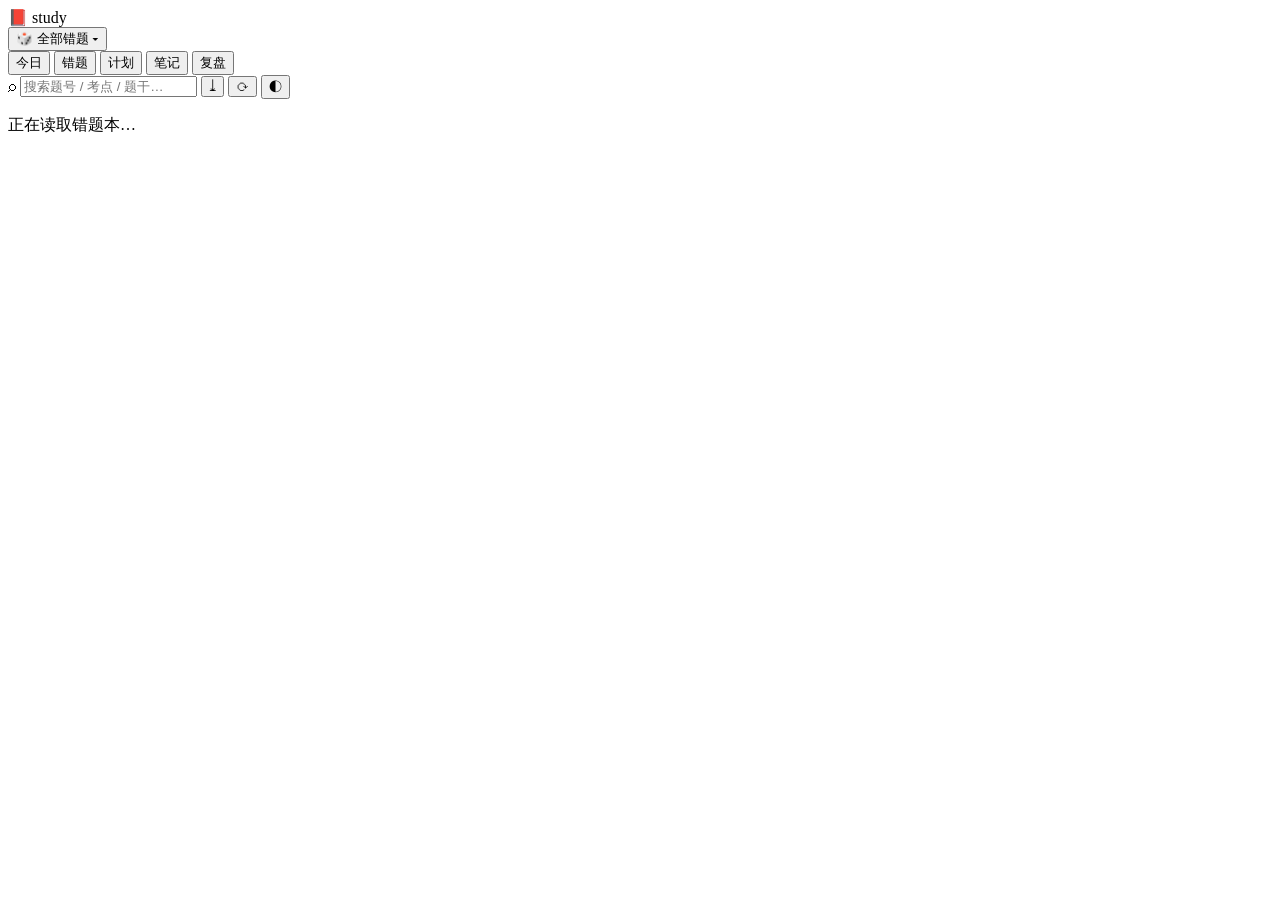
==== study-app/public/index.html @ c22270c8 "升级为 study：加入今日 / 计划 / 笔记 / 复盘，错题本成为其中一个模块 改名 - 错题本-app → study-app，界面品牌改为 study，桌面启动器改为 启动study.comm" ====
<!doctype html>
<html lang="zh-CN" data-theme="dark">
  <head>
    <meta charset="utf-8" />
    <meta name="viewport" content="width=device-width, initial-scale=1, viewport-fit=cover" />
    <title>study · 考研学习台</title>
    <link rel="stylesheet" href="/vendor/katex/katex.min.css" />
    <link rel="stylesheet" href="/style.css" />
    <link rel="icon" href="data:image/svg+xml,<svg xmlns='http://www.w3.org/2000/svg' viewBox='0 0 32 32'><text y='26' font-size='26'>📕</text></svg>" />
  </head>
  <body>
    <header class="topbar">
      <div class="brand">
        <span class="brand-mark">📕</span>
        <span class="brand-text">study</span>
      </div>

      <div class="scope-picker" id="scopePicker">
        <button class="scope-btn" id="scopeBtn" aria-haspopup="true" aria-expanded="false" title="切换要看的错题本范围">
          <span class="scope-icon" id="scopeIcon">🎲</span>
          <span class="scope-text" id="scopeText">全部错题</span>
          <span class="scope-cnt" id="scopeCnt"></span>
          <span class="caret">▾</span>
        </button>
        <div class="scope-menu" id="scopeMenu" hidden></div>
      </div>

      <nav class="tabs" id="tabs">
        <button class="tab is-active" data-module="today">今日</button>
        <button class="tab" data-module="mistakes">错题</button>
        <button class="tab" data-module="plan">计划</button>
        <button class="tab" data-module="notes">笔记</button>
        <button class="tab" data-module="journal">复盘</button>
      </nav>

      <div class="topbar-tools">
        <label class="search">
          <span class="search-icon">⌕</span>
          <input id="search" type="search" placeholder="搜索题号 / 考点 / 题干…" autocomplete="off" />
        </label>
        <button class="icon-btn" id="btnExport" title="导出 questions.json 与 stats.md">⤓</button>
        <button class="icon-btn" id="btnRefresh" title="重新扫描错题本目录">⟳</button>
        <button class="icon-btn" id="btnTheme" title="切换深浅色">◐</button>
      </div>
    </header>

    <nav class="subnav" id="mistakeSubnav" hidden>
      <button class="subtab is-active" data-sub="dashboard">总览</button>
      <button class="subtab" data-sub="library">题库</button>
      <button class="subtab" data-sub="drill">复习</button>
      <button class="subtab" data-sub="add">增题</button>
    </nav>

    <main id="main">
      <div class="loading"><div class="spinner"></div><p>正在读取错题本…</p></div>
    </main>

    <aside class="drawer" id="drawer" hidden aria-hidden="true">
      <div class="drawer-backdrop" data-close-drawer></div>
      <article class="drawer-panel" id="drawerPanel"></article>
    </aside>

    <div class="toast-stack" id="toasts"></div>

    <script src="/vendor/katex/katex.min.js"></script>
    <script type="module" src="/app.js"></script>
  </body>
</html>
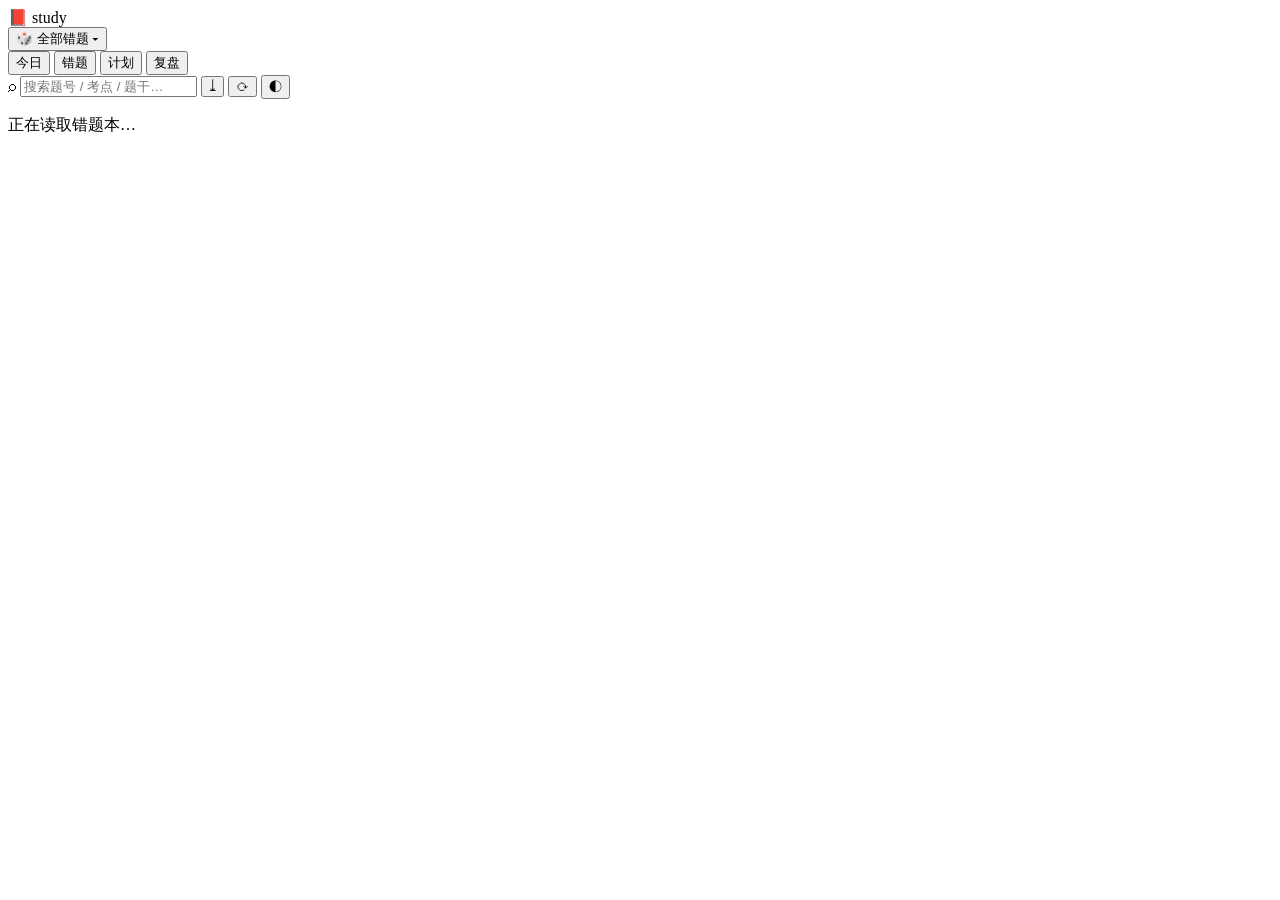
==== commit d30f6364: "修首页本月进度、复盘可切日期、去掉笔记模块；9/10 月计划补全日期 修复 - 首页「本月进度」恒为 0：月计划文件只是索引页没有任务，改为按当月所有周计划汇总 - 复盘页切不到别的日期：hash 只" ====
--- a/study-app/public/index.html
+++ b/study-app/public/index.html
@@ -29,7 +29,6 @@
         <button class="tab is-active" data-module="today">今日</button>
         <button class="tab" data-module="mistakes">错题</button>
         <button class="tab" data-module="plan">计划</button>
-        <button class="tab" data-module="notes">笔记</button>
         <button class="tab" data-module="journal">复盘</button>
       </nav>
 
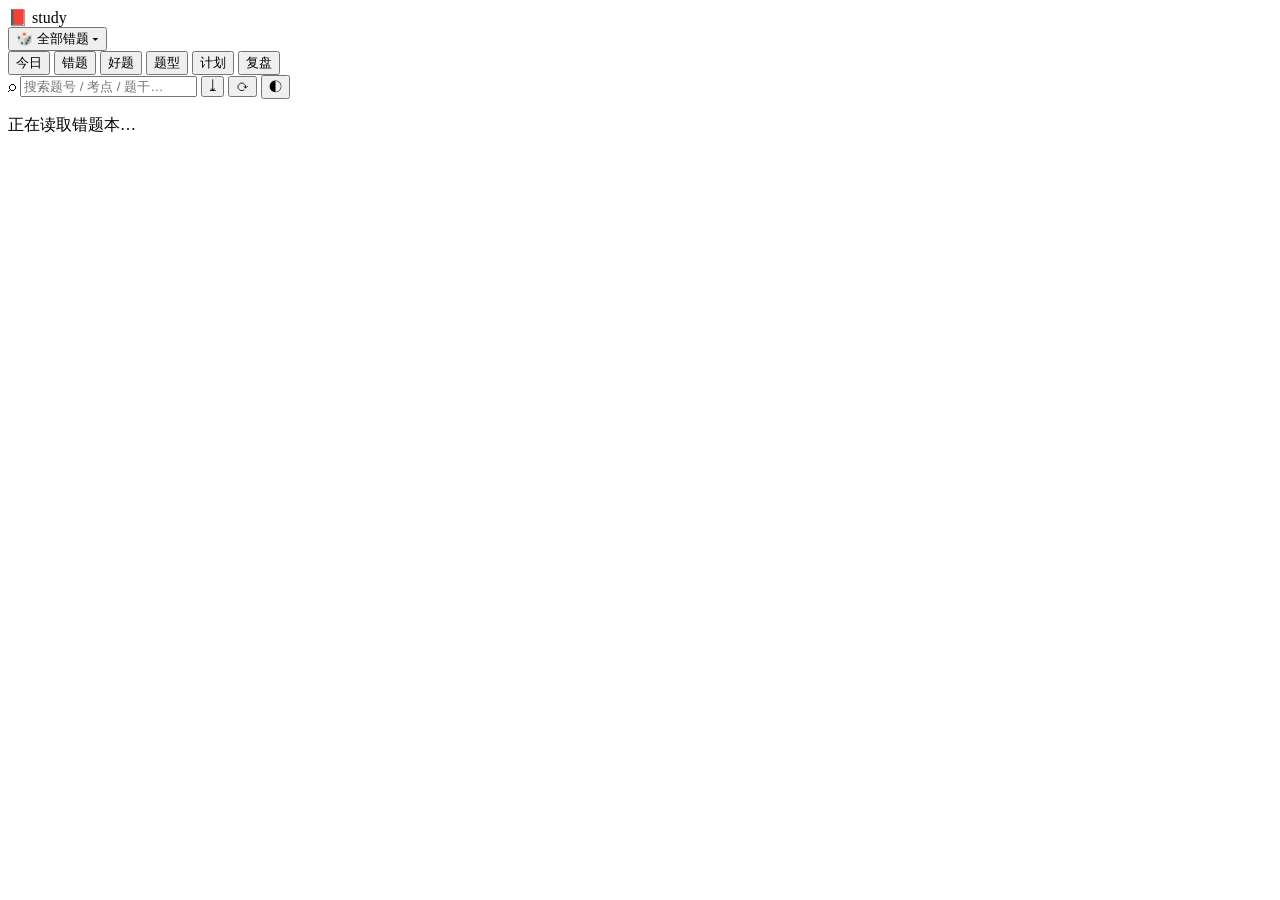
==== commit 9863efba: "加好题本与题型大全，遗忘曲线改为掌握等级模型 好题本 - 新增 好题本/ 目录，与错题本完全同构（同一套总览/题库/复习/增题），唯独不写错因分析 - 两本书各自独立的导航树与统计；题目 id 带来源" ====
--- a/study-app/public/index.html
+++ b/study-app/public/index.html
@@ -28,6 +28,8 @@
       <nav class="tabs" id="tabs">
         <button class="tab is-active" data-module="today">今日</button>
         <button class="tab" data-module="mistakes">错题</button>
+        <button class="tab" data-module="good">好题</button>
+        <button class="tab" data-module="patterns">题型</button>
         <button class="tab" data-module="plan">计划</button>
         <button class="tab" data-module="journal">复盘</button>
       </nav>
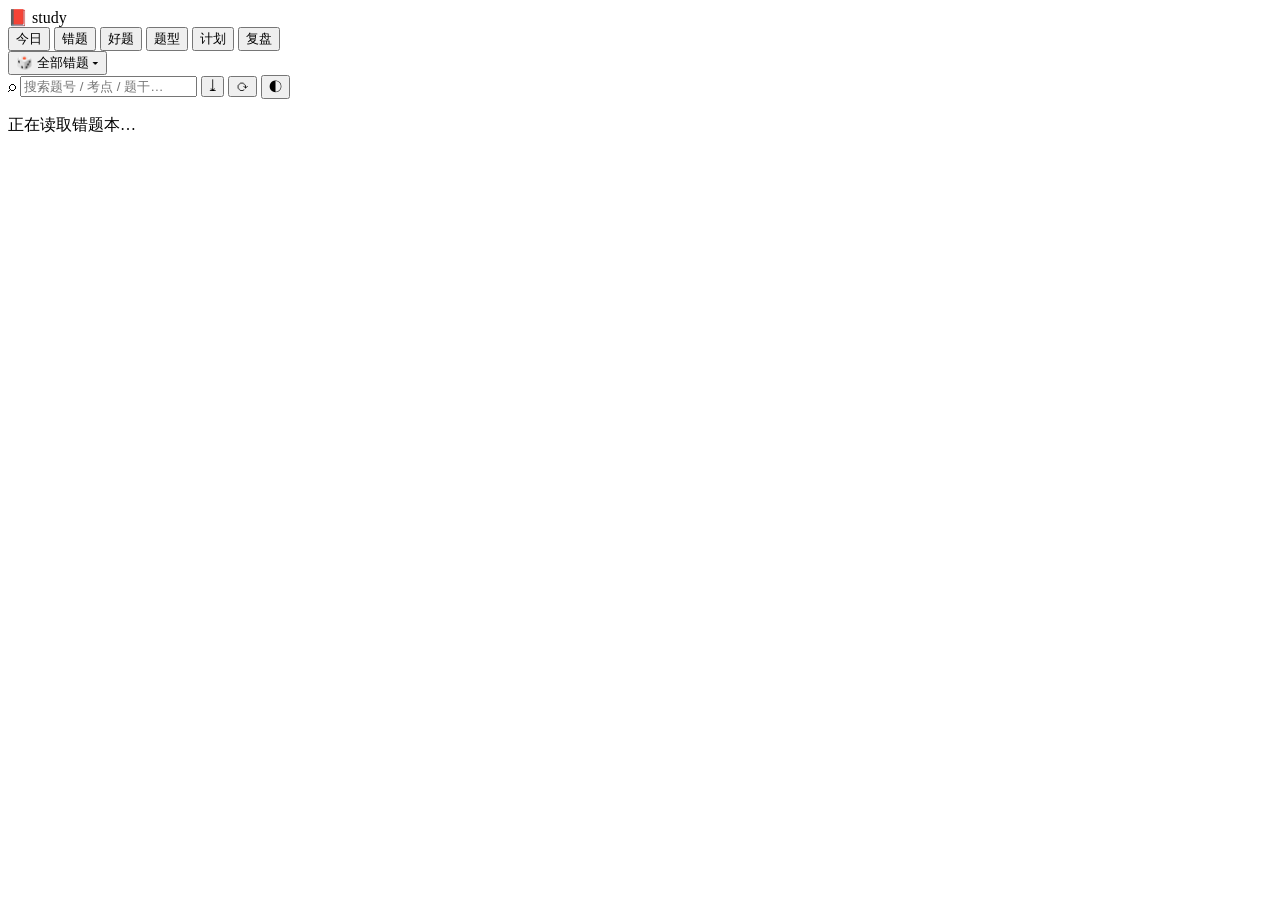
==== commit 6c35fc59: "好题本彻底独立、题型进大屏、题目可看原文 - 好题本不再是「错题本的马甲」：增题/图片提示词按当前这本生成   （写进 好题本/、不写错因、id 用 good: 前缀），编号两本各排各的；   换书自" ====
--- a/study-app/public/index.html
+++ b/study-app/public/index.html
@@ -15,16 +15,6 @@
         <span class="brand-text">study</span>
       </div>
 
-      <div class="scope-picker" id="scopePicker">
-        <button class="scope-btn" id="scopeBtn" aria-haspopup="true" aria-expanded="false" title="切换要看的错题本范围">
-          <span class="scope-icon" id="scopeIcon">🎲</span>
-          <span class="scope-text" id="scopeText">全部错题</span>
-          <span class="scope-cnt" id="scopeCnt"></span>
-          <span class="caret">▾</span>
-        </button>
-        <div class="scope-menu" id="scopeMenu" hidden></div>
-      </div>
-
       <nav class="tabs" id="tabs">
         <button class="tab is-active" data-module="today">今日</button>
         <button class="tab" data-module="mistakes">错题</button>
@@ -33,6 +23,16 @@
         <button class="tab" data-module="plan">计划</button>
         <button class="tab" data-module="journal">复盘</button>
       </nav>
+
+      <div class="scope-picker" id="scopePicker">
+        <button class="scope-btn" id="scopeBtn" aria-haspopup="true" aria-expanded="false" title="切换当前要看的范围">
+          <span class="scope-icon" id="scopeIcon">🎲</span>
+          <span class="scope-text" id="scopeText">全部错题</span>
+          <span class="scope-cnt" id="scopeCnt"></span>
+          <span class="caret">▾</span>
+        </button>
+        <div class="scope-menu" id="scopeMenu" hidden></div>
+      </div>
 
       <div class="topbar-tools">
         <label class="search">
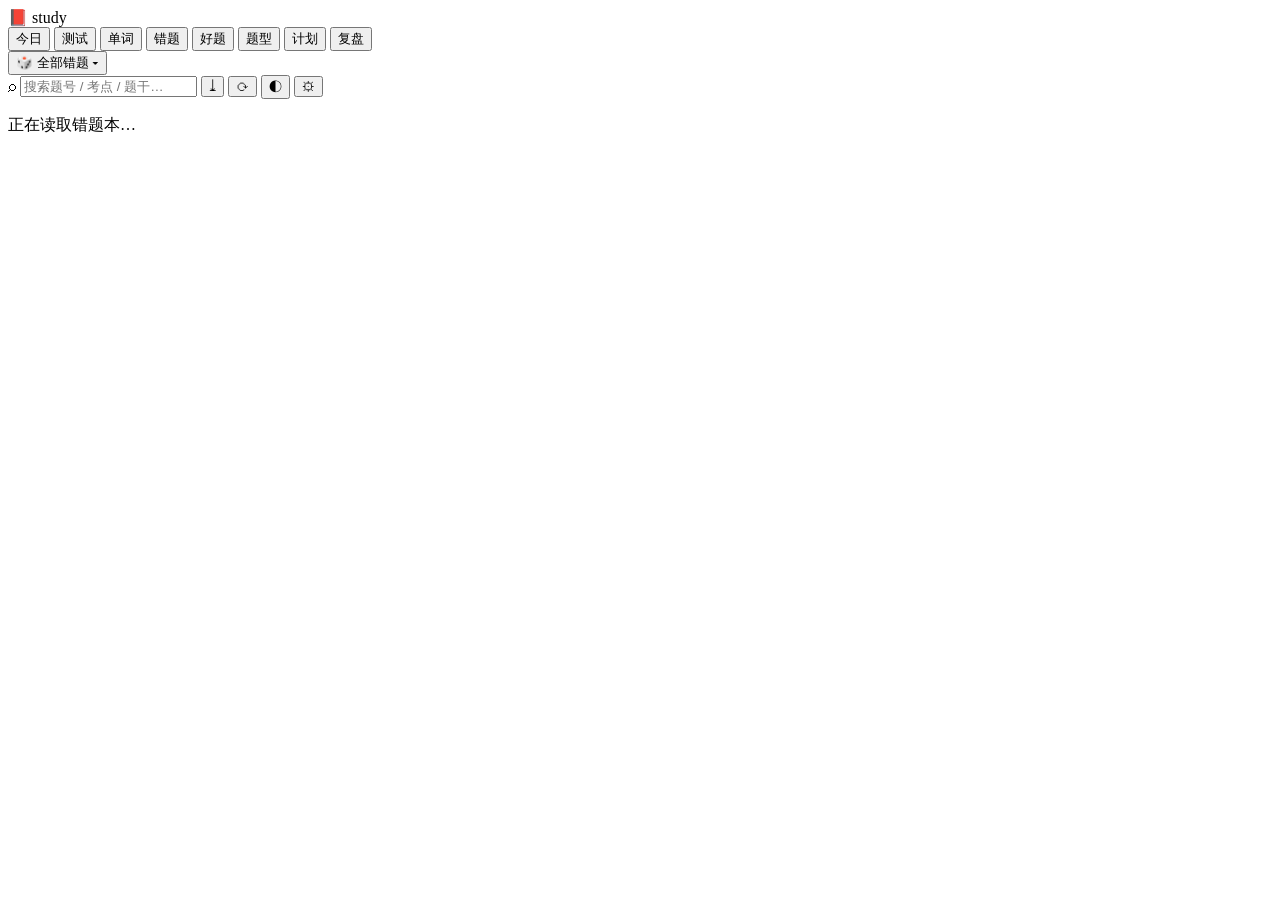
==== commit 9c13b2b8: "🔁 每日任务改成按天打卡；首页可以翻看本周其他天 每日任务（🔁）以前整周共用同一行的勾，第二天还显示昨天勾了。现在： - 模板行永远保持 `- [ ]`，打过的卡记在它下面的子行里（`  - [x] " ====
--- a/study-app/public/index.html
+++ b/study-app/public/index.html
@@ -17,6 +17,8 @@
 
       <nav class="tabs" id="tabs">
         <button class="tab is-active" data-module="today">今日</button>
+        <button class="tab" data-module="test">测试</button>
+        <button class="tab" data-module="words">单词</button>
         <button class="tab" data-module="mistakes">错题</button>
         <button class="tab" data-module="good">好题</button>
         <button class="tab" data-module="patterns">题型</button>
@@ -42,6 +44,7 @@
         <button class="icon-btn" id="btnExport" title="导出 questions.json 与 stats.md">⤓</button>
         <button class="icon-btn" id="btnRefresh" title="重新扫描错题本目录">⟳</button>
         <button class="icon-btn" id="btnTheme" title="切换深浅色">◐</button>
+        <button class="icon-btn" id="btnSettings" title="设置（AI / 墨墨）">⚙</button>
       </div>
     </header>
 
